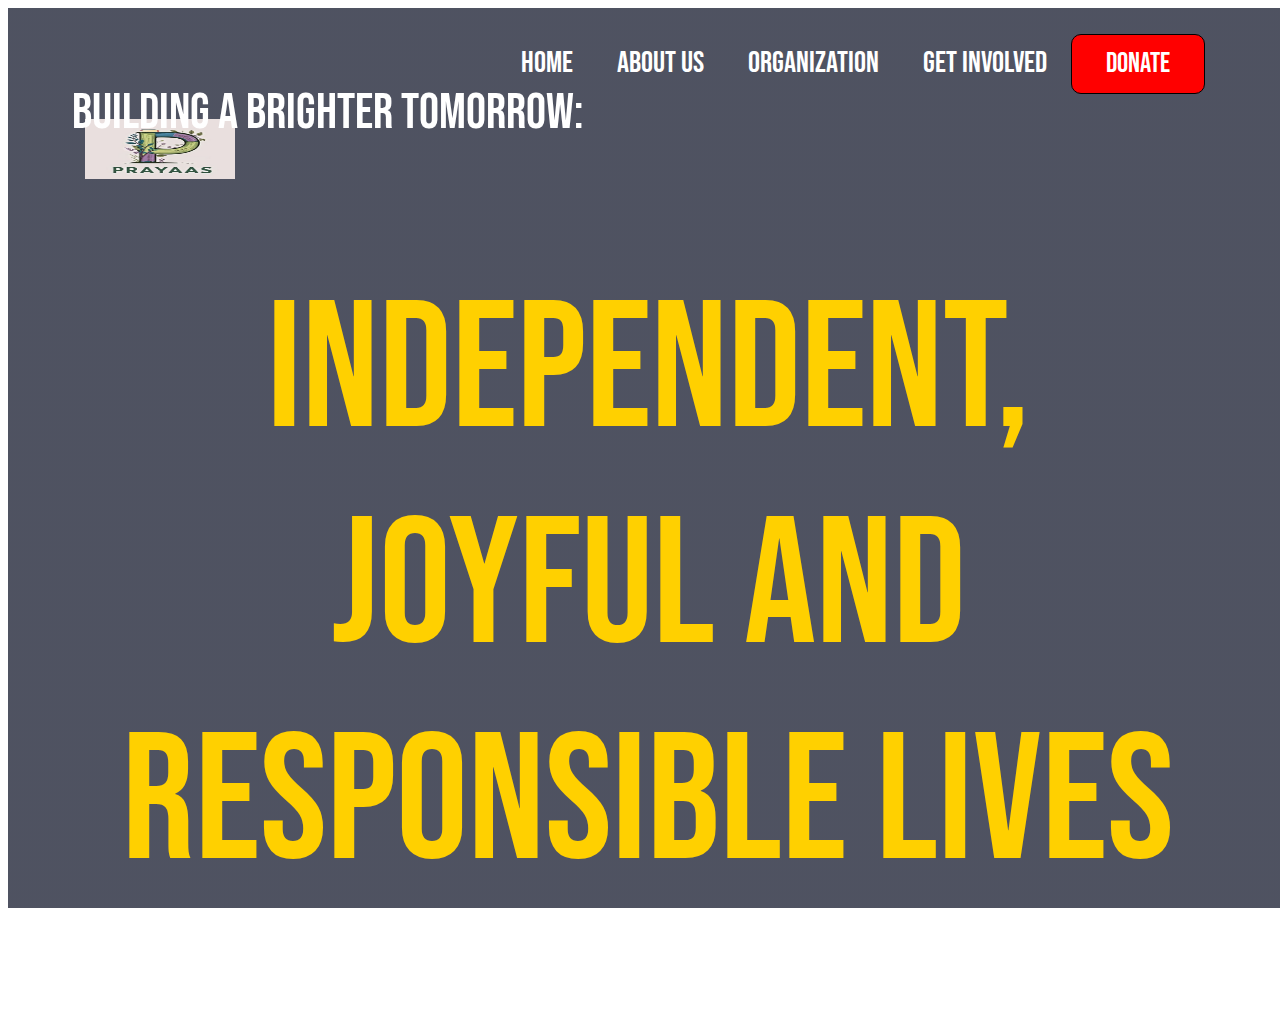
==== Files/about.html @ 0877ba8b "Initial Commit" ====
<!DOCTYPE html>
<html lang="en">
<head>
  <meta charset="UTF-8">
  <meta name="viewport" content="width=device-width, initial-scale=1.0">
  <meta name="description" content="Join Team Prayas this Diwali to spread light and joy! Volunteer with our student-led nonprofit to support underprivileged families. Sign up now for a meaningful experience and certificates of appreciation.">
  <meta name="keywords" content="Volunteer with Team Prayas, Diwali donation campaign, student-led nonprofit, support underprivileged families, social impact, volunteer certificates, empathy and resilience, community upliftment, meaningful Diwali 2024, volunteering opportunities">
  
  <meta property="og:title" content="Volunteer with Team Prayas: Spread Light, Share Hope This Diwali">
  <meta property="og:description" content="Join our student-led nonprofit this Diwali to bring joy to underprivileged families. Be part of a meaningful donation campaign and make a difference!">
  <meta property="og:image" content="https://angad-deep.github.io/prayas/Images/logo.jpeg">
  <meta property="og:url" content="https://angad-deep.github.io/prayas/Files/prayas-home.html">
  <meta property="og:type" content="website">
  <meta property="og:site_name" content="Team Prayas">
  
  <meta name="twitter:card" content="summary_large_image">
  <meta name="twitter:title" content="Volunteer with Team Prayas: Spread Light, Share Hope This Diwali">
  <meta name="twitter:description" content="Join us to support underprivileged families this Diwali. Volunteer now for a rewarding experience with our student-led nonprofit.">
  <meta name="twitter:image" content="https://angad-deep.github.io/prayas/Images/logo.jpeg">

  <title>Team Prayas | Spreading Light & Hope Through Volunteerism</title>
  <link rel="stylesheet" href="base.css">
  <link rel="stylesheet" href="about.css">

  <script type="application/ld+json">
    {
      "@context": "https://schema.org",
      "@type": "Organization",
      "name": "Team Prayas",
      "url": "https://angad-deep.github.io/prayas/Files/home.html",
      "logo": "https://angad-deep.github.io/prayas/Images/logo.jpeg",
      "description": "Join Team Prayas, a student-led nonprofit, for a meaningful Diwali donation campaign. Volunteer to spread joy and support underprivileged families while receiving certificates and letters of appreciation",
      "sameAs": [
        "https://www.instagram.com/_team_prayaas_",
      ],
      "contactPoint": [
        {
          "@type": "ContactPoint",
          "email": "office.projectprabhav@gmail.com",
          "contactType": "Customer Service",
          "description": "Primary contact for customer service inquiries."
        }
      ]
    }
  </script> 
</head>
<body>
    <div class="header"> 
        <nav>
            <a href="index.html"><img src="../Images/logo.jpeg" title="Project Prabhav" class="comp-logo" alt="Project Prabhav logo - Empowering underprivileged girls and children through STEM and communication initiatives"></a>
            <div class="nav-links" id="navLinks">
                <i class="fa fa-times" onclick="hideMenu()"></i>
                <ul>
                    <li class="yel"><a href="prayas-home.html" >Home</a></li>
                    <li class="yel"><a href="about.html" target="">About Us</a></li>
                    <li class="yel"><a href="Organisation.html"  target="">Organization</a></li>
                    <li class="yel"><a href="join.html"  target="">Get Involved</a></li>
                    <a href="Donate.html"><button class="hero-btn1">Donate</button></a>
                </ul>
                <video autoplay loop muted plays-inline class="bgvideo"><source src="../Images/child.mp4" type="video/mp4"></video>
            </div>
            <i class="fa fa-bars" onclick="hideMenu()"></i>
        </nav>
        <div class="text-box">
            <h2>Building a Brighter Tomorrow:</h2>
            <h1>Independent, Joyful and Responsible Lives</h1>
        </div>
    </div>
</body>
</html>
---- Files/base.css ----
/* Fonts*/
@import url('https://fonts.googleapis.com/css2?family=Merriweather');
@import url('https://fonts.googleapis.com/css2?family=Poppins');
@import url('https://fonts.googleapis.com/css2?family=Bebas+Neue&display=swap');

/*---- Header ----*/
html,body{
    width:100%;
    min-height:fit-content;
    overflow-x:clip;
}

.header{
    height: 100vh;
    width: 100%;
    height: 100vh;
    background-image: linear-gradient(rgba(4,9,30,0.7),rgba(4,9,30,0.7)),url("../Images/organization.jpeg");
    background-position: center;
    background-size: cover;
    position: relative;
}
.header img{
    width: 150px;
    height: 60px;
    margin-bottom: 50px;
}
.header ul{
  margin-top:0 !important;
  margin-right:0.5vw !important;
}
nav{
    display: flex;
    padding: 2% 6%;
    justify-content: space-between;
    align-items: center;
}
nav img{
    width: 50%;
}
.nav-links{
    flex: 1;
    text-align: right;
}
.nav-links ul li{
    list-style: none;
    display: inline-block;
    padding: 8px 20px;
    position: relative;
}
.nav-links ul li a{
    color: white;
    font-family: "Bebas Neue", sans-serif;
    text-decoration: none;
    font-size: 30px;
}
.nav-links ul li ::after{
    content: '';
    width: 0%;
    height: 2px;
    background: red;
    display: block;
    margin: auto;
    transition: 0.5s;
}
.nav-links ul li :hover::after{
    width: 100%;
}
.yel a:hover{
    color: rgb(255, 196, 0);
}
.text-box{
    width: 90%;
    color: white;
    position: absolute;
    top: 60%;
    left: 50%;
    transform: translate(-50%,-50%);
    text-align: center;
}
.text-box h1{
    font-size: 180px;
    font-family: "Bebas Neue", sans-serif;
    font-weight: 300;
    text-align: center;
    color: rgb(255, 208, 0);
}
.text-box span{
    color:rgb(255, 0, 0);
}
.text-box h2{
    font-size: 50px;
    font-family: "Bebas Neue", sans-serif;
    font-weight: 300;
    text-align: left;
    margin-top: 20px;
}
.text-box p{
    margin: 10px 0 40px;
    font-size: 20px;
    color: white;
}
.hero-btn{  
    display: inline-block;
    text-decoration: none;
    color: #fffffff0;
    border: 1px solid #ff0f0f;
    padding: 12px 34px;
    font-size: 13px;
    background: transparent;
    position: relative;
    cursor: pointer;
}
.hero-btn:hover{
    border: 1px solid red;
    background: red;
    transition: 1s;
}

.hero-btn1{
    display: inline-block;
    text-decoration: none;
    color: #fff;
    border: 1px solid #000000;
    padding: 12px 34px;
    font-family: "Bebas Neue", sans-serif;
    font-weight: 400;
    font-size: 28px;
    background:#ff0000;
    position: relative;
    cursor: pointer;
    border-radius: 10px;
    margin-bottom: 55px;
    height: 60px;
}
.hero-btn1:hover{
    border: 1px solid red;
    background: red;
    transition: 1s;
}
nav .fa{
    display: none;
}
#back-to-top {
    display: none;
    border-radius: 20px;
    height:7vh;
    width:3vw;
    position: fixed;
    bottom: 20px;
    right: 20px;
    z-index: 99;
    font-size: 16px;
    padding: 10px 20px;
    border: none;
    background-color:rgb(0, 177, 193);
    cursor: pointer;
}
#back-to-top:hover {
    background-image:url("../Images/footer-button.png");
}
#back-to-top img{
    display:flex;
    align-items: center;
    margin-top:0;
    margin-left:-8.5px;
    height: 2vh;
    width:auto;
}
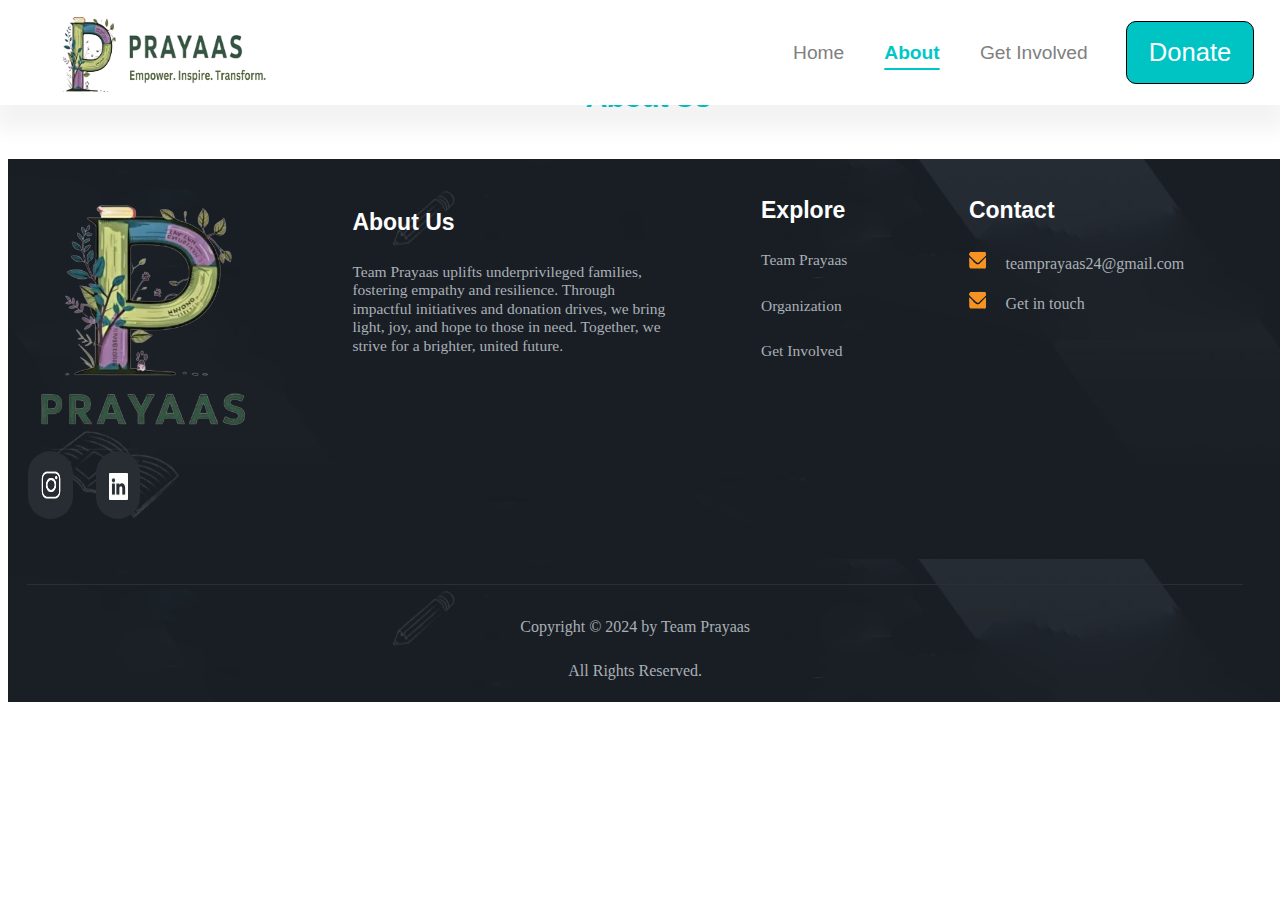
==== commit ee3d83ca: "Latest Updates" ====
--- a/Files/about.html
+++ b/Files/about.html
@@ -19,8 +19,13 @@
   <meta name="twitter:image" content="https://angad-deep.github.io/prayas/Images/logo.jpeg">
 
   <title>Team Prayas | Spreading Light & Hope Through Volunteerism</title>
+  <link rel="icon" type="image/x-icon" href="../Images/icon.png">
+  <link rel="stylesheet" href="about.css">
   <link rel="stylesheet" href="base.css">
-  <link rel="stylesheet" href="about.css">
+  <link rel="stylesheet" href="menu.css">
+  <link rel="stylesheet" href="footer.css"> 
+
+  <script src="base.js"></script>
 
   <script type="application/ld+json">
     {
@@ -45,26 +50,18 @@
   </script> 
 </head>
 <body>
-    <div class="header"> 
-        <nav>
-            <a href="index.html"><img src="../Images/logo.jpeg" title="Project Prabhav" class="comp-logo" alt="Project Prabhav logo - Empowering underprivileged girls and children through STEM and communication initiatives"></a>
-            <div class="nav-links" id="navLinks">
-                <i class="fa fa-times" onclick="hideMenu()"></i>
-                <ul>
-                    <li class="yel"><a href="prayas-home.html" >Home</a></li>
-                    <li class="yel"><a href="about.html" target="">About Us</a></li>
-                    <li class="yel"><a href="Organisation.html"  target="">Organization</a></li>
-                    <li class="yel"><a href="join.html"  target="">Get Involved</a></li>
-                    <a href="Donate.html"><button class="hero-btn1">Donate</button></a>
-                </ul>
-                <video autoplay loop muted plays-inline class="bgvideo"><source src="../Images/child.mp4" type="video/mp4"></video>
-            </div>
-            <i class="fa fa-bars" onclick="hideMenu()"></i>
-        </nav>
-        <div class="text-box">
-            <h2>Building a Brighter Tomorrow:</h2>
-            <h1>Independent, Joyful and Responsible Lives</h1>
-        </div>
+    <div class="header" id="header">
+      <a href="prayas-home.html"><img title="Team Prayas" id="header-img" src="../Images/header-logo.png" alt="Team Prayas" loading="lazy" style="color: transparent;"></a>
+      <a class="home" href="prayas-home.html">Home</a>
+      <a class="about-pg" href="about.html">About</a>
+      <a class="join-pg" href="join.html">Get Involved</a>
+      <a href="Donate.html"><button class="donate">Donate</button></a>
     </div>
+    <br><br><br>
+    <h1>About Us</h1>
+<footer id="footer"></footer>
+<button id="back-to-top"><img src="../Images/up.png" alt="up"></button>
+<div id="mob-menu"></div> 
+
 </body>
 </html>--- a/Files/about.css
+++ b/Files/about.css
@@ -0,0 +1,34 @@
+a.about-pg{
+    font-weight: 600;
+    text-decoration: underline;
+    color: rgb(0, 199, 199);
+    text-underline-offset: 8.5px;
+    text-decoration-thickness: 2.2px;
+}
+a.home, .new-header a.home, a.join-pg {
+    font-weight: 500;
+}
+.initial-header a.join-pg::before, .initial-header a.home::before,
+.header:not(.new-header) a.join-pg::before, .header:not(.new-header) a.home::before {
+    content: '';
+    position: absolute;
+    bottom: -6px; 
+    left: 50%;
+    width: 0;
+    height: 2px; 
+    background-color: rgb(0, 196, 196);
+    transition: width 0.3s ease, left 0.3s ease;
+}
+.initial-header a.join-pg:hover::before, .initial-header a.home:hover::before, 
+.header:not(.new-header) a.join-pg:hover::before, .header:not(.new-header) a.home:hover::before {
+    width: 100%;
+    left: 0;
+}
+.initial-header a.join-pg:hover, .initial-header a.home:hover,
+.header:not(.new-header) a.join-pg:hover, .header:not(.new-header) a.home:hover {
+    color: rgb(0, 199, 199);
+}
+a.join-pg:link, a.join-pg:visited, a.home:link, a.home:visited{
+    color: grey;
+    text-decoration: none;
+}--- a/Files/base.css
+++ b/Files/base.css
@@ -1,7 +1,55 @@
+/* Loading Animation */
+.loading-overlay {
+    position: fixed;
+    top: 0;
+    left: 0;
+    width: 100%;
+    height: 100%;
+    background-color: #ffffff;
+    display: flex;
+    justify-content: center;
+    align-items: center;
+    z-index: 9999;
+    flex-direction: column;
+    opacity: 1;
+    transition: opacity 1s ease-out;
+}
+.loading-content {
+    text-align: center;
+}
+.loading-content img {
+    width: 100px;
+    height: auto;
+}
+.loading-text {
+    font-size: 24px;
+    font-weight: bold;
+    margin-top: 10px;
+}
+.dots {
+    display: inline-block;
+    position: relative;
+}
+.dots::after {
+    content: '';
+    position: absolute;
+    left: 0;
+    top: 0;
+    animation: dots 1.5s steps(5, end) infinite;
+    font-size: 24px; /* Same as loading-text font size */
+}
+@keyframes dots {
+    0% { content: '.'; }
+    33% { content: '..'; }
+    66% { content: '...'; }
+    100% { content: '...'; }
+}
 /* Fonts*/
 @import url('https://fonts.googleapis.com/css2?family=Merriweather');
 @import url('https://fonts.googleapis.com/css2?family=Poppins');
 @import url('https://fonts.googleapis.com/css2?family=Bebas+Neue&display=swap');
+@import url('https://fonts.googleapis.com/css2?family=DM+Sans:wght@400;500;700&display=swap');
+@import url('https://fonts.googleapis.com/css2?family=Space+Grotesk:wght@300;400;500;600;700&display=swap');
 
 /*---- Header ----*/
 html,body{
@@ -9,137 +57,125 @@
     min-height:fit-content;
     overflow-x:clip;
 }
-
-.header{
-    height: 100vh;
-    width: 100%;
-    height: 100vh;
-    background-image: linear-gradient(rgba(4,9,30,0.7),rgba(4,9,30,0.7)),url("../Images/organization.jpeg");
-    background-position: center;
-    background-size: cover;
-    position: relative;
+.header, .initial-header{
+    font-family: 'Space Grotesk', sans-serif;
+    height: 11.7vh;
+    width: 100vw;
+    background-color: white;
+    display: inline-flex;
+    box-shadow: 0 20px 20px 5px rgba(0, 0, 0, 0.05);
+    margin: 0;
+    padding: 0;
+    align-items: center;
+    position: absolute;
+    top: 0;
+    left: 0;
+    z-index: 1000;
+}
+.initial-header { 
+    top: -100px !important;
+}
+.new-header {
+    font-family: 'Space Grotesk', sans-serif;
+    height: 11.7vh;
+    width: 100vw;
+    background-color: white;
+    display: inline-flex;
+    box-shadow: 0 5px 20px 0 rgba(0, 0, 0, 0.04);
+    align-items: center;
+    position: fixed;
+    top: 0;
+    left: 0;
+    z-index: 1000;
+    transition: top 1s ease-in-out;
+}
+h1, h2, .header{
+    font-family: 'DM Sans', sans-serif;
+}
+h3{
+    font-family: 'DM Sans', sans-serif;
 }
 .header img{
-    width: 150px;
-    height: 60px;
-    margin-bottom: 50px;
-}
-.header ul{
-  margin-top:0 !important;
-  margin-right:0.5vw !important;
-}
-nav{
-    display: flex;
-    padding: 2% 6%;
-    justify-content: space-between;
-    align-items: center;
-}
-nav img{
-    width: 50%;
-}
-.nav-links{
-    flex: 1;
-    text-align: right;
-}
-.nav-links ul li{
-    list-style: none;
-    display: inline-block;
-    padding: 8px 20px;
-    position: relative;
-}
-.nav-links ul li a{
-    color: white;
-    font-family: "Bebas Neue", sans-serif;
+    height: 8.58vh;
+    width: 16.25vw;
+    margin-left: 6.7vh;
+    margin-top: 0.85vh;
+}
+.new-header img{
+    height: 8.4vh;
+    width: 16.25vw;
+    margin-left: 3.9vh;
+    margin-top: 0.85vh;
+}
+a.home{
+    font-size: 1.5vw;
+    display: inline-flex;
+    margin-left: 41vw;
+    padding: auto 0;
+    position:relative;
+}
+a.about-pg, .new-header a.about-pg{
+    font-size: 1.5vw;
+    display: inline-flex;
+    margin-left: 40px;
+    position:relative;
+}
+a.join-pg{
+    font-size: 1.5vw;
+    display: inline-flex;
+    margin-left: 40.2px;
+    position:relative;
+}
+.new-header a.home{
+    font-weight: 500;
+    font-size: 18px;
+    display: inline-flex;
+    margin-left: 51.5vw;
+    padding: auto 0;
+}
+.new-header  a.join-pg{
+    font-weight: 600;
+    font-size: 18px;
+    display: inline-flex;
+    margin-left: 40.2px;
     text-decoration: none;
-    font-size: 30px;
-}
-.nav-links ul li ::after{
-    content: '';
-    width: 0%;
-    height: 2px;
-    background: red;
-    display: block;
-    margin: auto;
-    transition: 0.5s;
-}
-.nav-links ul li :hover::after{
-    width: 100%;
-}
-.yel a:hover{
-    color: rgb(255, 196, 0);
-}
-.text-box{
-    width: 90%;
-    color: white;
-    position: absolute;
-    top: 60%;
-    left: 50%;
-    transform: translate(-50%,-50%);
-    text-align: center;
-}
-.text-box h1{
-    font-size: 180px;
-    font-family: "Bebas Neue", sans-serif;
-    font-weight: 300;
-    text-align: center;
-    color: rgb(255, 208, 0);
-}
-.text-box span{
-    color:rgb(255, 0, 0);
-}
-.text-box h2{
-    font-size: 50px;
-    font-family: "Bebas Neue", sans-serif;
-    font-weight: 300;
-    text-align: left;
-    margin-top: 20px;
-}
-.text-box p{
-    margin: 10px 0 40px;
-    font-size: 20px;
-    color: white;
-}
-.hero-btn{  
-    display: inline-block;
+    color: rgb(0, 199, 199);
+}
+.new-header a.join-pg:hover, .new-header a.home:hover, .new-header a.about-pg:hover{
+    color: rgb(0, 199, 199);
     text-decoration: none;
-    color: #fffffff0;
-    border: 1px solid #ff0f0f;
-    padding: 12px 34px;
-    font-size: 13px;
-    background: transparent;
-    position: relative;
-    cursor: pointer;
-}
-.hero-btn:hover{
-    border: 1px solid red;
-    background: red;
-    transition: 1s;
-}
-
-.hero-btn1{
+}
+.donate{
     display: inline-block;
     text-decoration: none;
     color: #fff;
     border: 1px solid #000000;
-    padding: 12px 34px;
     font-family: "Bebas Neue", sans-serif;
     font-weight: 400;
-    font-size: 28px;
-    background:#ff0000;
+    font-size: 2vw;
+    background:rgb(0, 196, 196);
     position: relative;
     cursor: pointer;
     border-radius: 10px;
-    margin-bottom: 55px;
-    height: 60px;
-}
-.hero-btn1:hover{
+    height: 7vh;
+    width:10vw;
+    margin:0 0 0 3vw;
+}
+.donate:hover{
     border: 1px solid red;
-    background: red;
+    background: rgb(0, 200, 210);
     transition: 1s;
 }
-nav .fa{
-    display: none;
-}
+h1{
+    text-align: center;
+    font-size: 30px;
+    margin: 18px auto;
+    color: rgb(0, 198, 198);
+    font-weight:900;
+    word-spacing: -1px;
+    letter-spacing:-1px;
+}
+
 #back-to-top {
     display: none;
     border-radius: 20px;
--- a/Files/menu.css
+++ b/Files/menu.css
@@ -0,0 +1,357 @@
+/*<------Mobile Menu------> */
+.menu-icon {
+    display: none; 
+    cursor: pointer;
+    color:white;
+    position: absolute !important;
+    top: 3vh;
+    right: 7vw;
+    z-index:1;
+}
+.menu-icon div {
+    display: none; 
+    width: 9vw !important;
+    height: 3.5px !important;
+    background-color: white;
+    margin: 7px;
+    transition: 0.4s;
+}
+.menu-icon.active{
+    background-color:rgb(27, 31, 35);
+    z-index:1700;
+    width:7vw;
+    height:2.5vh;
+}
+.menu-icon.active div {
+    background-color: white;
+    height:3px;
+    margin-right:-15px;
+    margin-top:0;
+}
+.menu-icon.active .bar1 {
+    transform: rotate(-45deg) translate(-10px, 5px);
+}
+.menu-icon.active .bar2 {
+    opacity: 0;
+}
+.menu-icon.active .bar3 {
+    transform: rotate(45deg) translate(-10px, -5px);
+}
+.menu-div-image{
+    height:10vh; 
+    width:25vw;
+}
+.menu {
+    display: none;
+    flex-direction: column;
+    align-items: flex-start;
+    position: fixed;
+    text-align:center;
+    top: 50px;
+    right: 10px;
+    background-color: rgb(75, 86, 97);
+    width: 30vw;
+    height:100vh;
+    padding: 10px;
+    z-index: 1;
+}
+.menu a {
+    padding: 10px;
+    text-decoration: none;
+    color: whitesmoke;
+    text-align: left;
+    width: 100%;
+    font-size: 22px;
+}
+.menu a:hover {
+    color:rgb(0,196,196);
+    text-decoration-color: rgb(0,196,196);
+    text-decoration: none;
+}
+.menu a.current-page{
+    color:rgb(0,196,196);
+}
+.menu hr{
+    opacity:0.1;
+    color:slategrey;
+    background-color:slategrey;
+    fill:slategrey;
+    height:0.02px;
+    margin: 2vh 0 2vh 0 !important;
+}
+.menu-social-media{
+    width:75vw;
+    height:10vh;
+    margin-top:51.4vh;
+    overflow:hidden;
+    display:inline-flex;
+    align-items:center;
+    justify-content:left;
+    border-top:2px solid rgb(82, 91, 100);
+}
+.menu-ig img{
+    height:6vh;
+    width:14vw;
+    margin-left:6vw;
+}
+.menu-ln img{
+    height:4.5vh;
+    width:10vw;
+    margin-left:12vw;
+}
+menu-ln{
+    height:8vh;
+    width:15vw;
+    margin-left:10px;
+    display:inline-flex;
+    margin-right:0;
+}
+.menu-ig{
+    height:8vh;
+    width:35vw;
+    margin-left:2vw;
+    display:inline-flex;
+    align-items: center;
+    margin-right:0;
+}
+.menu-ig{
+    border-right:2px solid rgb(82, 91, 100);
+}
+.overlay {
+    display: none;
+    position: fixed;
+    top: 0;
+    left: 0;
+    width: 100%;
+    height: 100%;
+    background: rgba(0, 0, 0, 0.6);
+    z-index: 1100;
+}
+
+.overlay.active {
+    display: block;
+}
+.no-scroll {
+    overflow: hidden;
+}
+.menu.show {
+    display: block;
+}
+@media (max-width: 749px) and (min-width: 320px) {
+    .header ul {
+        display: none; 
+    }
+    .header .menu-icon {
+        display: block;
+        z-index:1700;
+    }
+    .header .menu-icon div {
+        display: block;
+        width: 5vw;
+        height: 2px;
+        z-index:1700;
+        transition: 0.4s;
+    }
+    .menu-icon {
+        display: block;
+        margin-top:3.5vh;
+        transition: opacity 1s ease-in-out;
+        position: absolute;
+    }
+    .menu .hero-btn1{
+        margin-top:7vh !important;
+    }
+    .header #menuIcon {
+        position: fixed;
+        margin-right:20px;
+    }
+    .menu-icon div {
+        display: flex;
+        width: 5vw;
+        height: 2px;
+        margin-top:6px;
+        transition: 0.4s;
+        margin-right:-12px;
+    }
+    .menu-div-image{
+        height:5vh; 
+        width:60vw;
+        margin:0 20vw -5vh 0;
+    }
+    .menu{
+        background-color:rgb(27, 31, 35);
+        width:75vw;
+        height:100vh;
+        margin-top:-10vh;
+        margin-right:-10px;
+        z-index:1200;
+        height:100vh;
+    }
+    .menu a:hover {
+        color:rgb(0,196,196);
+        text-decoration-color: rgb(0,196,196);
+        text-decoration: none;
+    }
+    .menu-social-media{
+        display:flex;
+        margin-top:22vh !important;
+    }
+}
+@media (min-width: 750px) and (max-width: 1050px)  and (min-height:1000px) {
+    .header ul {
+        display: none; 
+    }
+    .header .menu-icon {
+        display: block;
+        z-index:1700;
+    }
+    .header .menu-icon div {
+        display: block;
+        width: 5vw;
+        height: 2px;
+        z-index:1700;
+        transition: 0.4s;
+    }
+    .menu-icon {
+        display: block;
+        margin-top:5vh;
+        transition: opacity 1s ease-in-out;
+        position: absolute;
+    }
+    .menu .hero-btn1{
+        margin-top:7vh !important;
+    }
+    .header #menuIcon {
+        position: fixed;
+        margin-right:20px;
+    }
+    .menu-icon div {
+        display: flex;
+        width: 6vw !important;
+        height: 2px;
+        margin-top:10px;
+        transition: 0.4s;
+        margin-right:-12px;
+    }
+    .menu-div-image{
+        height:5vh; 
+        width:60vw;
+        margin:0 20vw -5vh 0;
+    }
+    .menu{
+        background-color:rgb(27, 31, 35);
+        width:65vw;
+        height:100vh;
+        margin-top:-10vh;
+        margin-right:-10px;
+        z-index:1200;
+        height:100vh;
+    }
+    .menu a{
+        font-size:3vw;
+    }
+    .menu a:hover {
+        color:rgb(0,196,196);
+        text-decoration-color: rgb(0,196,196);
+        text-decoration: none;
+    }
+    .menu-social-media{
+        display:flex;
+        margin-top:26vh !important;
+    }
+    @media (max-width:800px) {
+        .menu-social-media{
+            margin-top:23vh !important;
+        }
+    }
+    .menu-ig{
+        width:30vw;
+    }
+    .menu-ig img{
+        width:10vw;
+        height:auto;
+        margin-left:8vw;
+    }
+    .menu-ln img{
+        width:6.5vw;
+        height:auto;
+        margin-left:13vw;
+    }
+    .hero-btn1{
+        width:30vw;
+        height:7vh !important;
+        top:4vh;
+        font-size:40px !important;
+        margin-bottom:6vh !important;
+    }
+    .menu-icon.active .bar1 {
+        transform: rotate(-45deg) translate(-10px, 30px);
+    }
+    .menu-icon.active .bar2 {
+        opacity: 0;
+    }
+    .menu-icon.active .bar3 {
+        transform: rotate(45deg) translate(15px, -5px);
+    }
+}
+@media (max-width:1050px) and (max-height:800px) {
+    .header{
+      height:85vh;
+    }
+    .header ul li a{
+      font-size:25px;
+    }
+    .header ul{
+      margin-left:-7vw !important;
+      margin-right:-3vw !important;
+    }
+    .comp-logo{
+      margin-left:-2vw;
+    }
+    .hero-btn1{
+      width:12vw;
+      height:0;
+      padding-top:1vh;
+      padding-bottom:6vh;
+      font-size:25px;
+    }
+}
+@media (max-width:400px) {
+    .hero-btn1{
+        width:40vw;
+        margin-bottom:5vh !important;
+    }
+    .menu a{
+        font-size:5vw;
+    }
+    .menu-social-media{
+        margin-top:20vh !important;
+    }
+    .menu-ig img{
+        height:6.5vh !important;
+    }
+    @media (min-width:385px) {
+        .menu-social-media{
+            margin-top:22vh !important;
+        }
+    }
+    @media (max-width:384px) {
+        .menu-icon {
+            margin-top:1.5vh !important;
+            transform:scale(0.9);
+        }
+    }
+    @media (min-width:370px) and (max-width:384px) {
+        .menu-social-media{
+            margin-top:15vh !important;
+        }
+    }
+    @media (max-width:350px) {
+        .menu-social-media{
+            margin-top:23vh !important;
+        }
+        .menu a{
+            font-size:6vw;
+        }
+    }
+}--- a/Files/footer.css
+++ b/Files/footer.css
@@ -0,0 +1,558 @@
+footer{
+    height:57vh;
+    width: 100vw !important;
+    background-image:url("../Images/footer.png");
+    display:flex;
+    margin:5vh 0 -6px 0;
+    flex-direction:column;
+    position:relative;
+    padding-bottom: 30px;;
+}
+.footer{
+    height:50vh;
+    width:100vw;
+    display:inline-flex;
+    position:relative;
+}
+.project-prabhav img{
+    height:25vh;
+    width:auto;
+    margin:5vh 4vw 0 4vw;
+}
+.project-prabhav p{
+    font-size:20px;
+    font-weight:700;
+    color:white;
+    margin-left:20px;
+    margin-top:-10px;
+}
+.prabhav-social-media{
+    display:inline-flex;
+    margin:2vh 20px;        
+}
+.instagram img{
+    height:4vh !important;
+    width:2vw !important;
+    margin-left:10px !important;
+    margin-top:5px !important;
+}
+.linkedin img{
+    height:3vh !important;
+    width:1.5vw !important;
+    margin-left:13px !important;
+    margin-top:7px !important;
+    border-radius:1px !important;
+}
+.instagram, .linkedin{
+    border-radius:50px;
+    border:none;
+    height:7.5vh !important;
+    width:3.5vw !important;
+    background-color: rgb(39, 45, 51);
+    display:flex;
+    align-items: center;
+    margin-right:10px !important;
+    transition: box-shadow 0.3s ease-in-out;
+}
+.linkedin{
+    margin-left:1vw !important;
+}
+.instagram:hover, .linkedin:hover{
+    box-shadow: 0 0 15px 4px cyan;
+}
+.hr{
+    width:95vw;
+    padding-top:10px;
+    color:rgb(169, 176, 183);
+    border-top:0.1px solid rgb(44, 46, 48);
+    display:flex;
+    flex-direction: column;
+    align-items: center;
+    margin:-25px 1.5vw;
+}
+.hr p:nth-child(1){
+    margin-top:2.5vh;
+}
+.down-p{
+    margin-top:10px;
+}
+.left{
+    width:30vw;
+    height:50vh;
+    position:relative;
+}
+.left p{
+    margin-left:25px;
+}
+.about-us{
+    width:35vw;
+    height:50vh;
+    margin-left:4vw;
+    margin-top:3.5vh;
+}
+.middle{
+    width:20vw;
+    height:50vh;
+    margin-left:7vw;
+}
+.middle h2, .right h2, .about-us h2{
+    font-size:23px;
+    margin:2vh 0 3vh 0;
+    color:white;
+}
+.middle a, .about-us p{
+    color:rgb(169, 176, 183);
+    font-size:15.5px;
+    text-decoration: none;
+    font-weight: lighter;
+    position:relative;
+    margin-top:3vh !important;
+    line-height: 1.2;
+}
+.footer-mid-spacing{
+    margin-top:3vh;
+}
+.middle a::before {
+    content: '';
+    position: absolute;
+    bottom: -3px; 
+    left: 0%;
+    width: 0;
+    height: 1.5px; 
+    background-color: rgb(214, 133, 28);
+    transition: width 0.3s ease;
+}
+
+.middle a:hover::before {
+    width: 100%;
+    left:0;
+}
+.middle a:hover {
+    color: white;
+}
+.right{
+    width:35vw;
+    height:50vh;
+    font-size:16px;
+    margin-left:2vw;
+}
+.right img a{
+    width:32vw;
+    margin-left:35px;
+    margin-top:-40px;
+    display:flex;
+    flex-direction:column;
+}
+.right a:hover{
+    color:white;
+}
+.right a{
+    color:rgb(169, 176, 183);
+    text-decoration: none;
+}
+.mail-gh{
+    height:2vh;
+    width:1.3vw;
+    margin-right:20px;
+}
+.p-img{
+    height:3vh;
+    width:1.2vw;
+    margin-left:2px;
+    margin-right:15px;
+}
+.line-p2 {
+    margin-left:3vw;
+    margin-top:-10px;
+}
+.middle, .right{
+    margin-top:20px;
+}
+.right p{
+    color:rgb(169, 176, 183);
+}
+@media (max-width: 749px) and (min-width: 320px) {
+    @media (min-width:400px){
+        footer{
+            height:115vh !important;
+            width:100vw !important;
+            margin-left:0;
+        }
+        .instagram, .linkedin{
+            height:5.5vh !important;
+            width:12vw !important;
+            margin-right:10px;
+            margin-left:-2vw;
+            align-items:center;
+        }
+        .instagram img{
+            width:8vw  !important;
+            height:3.5vh  !important;
+            margin-left:2.2vw  !important;
+        }
+        .linkedin img{
+            height:2.5vh  !important;
+            width:5.5vw  !important;
+            border-radius:2px;
+            margin-left:3.3vw  !important;
+        }
+    }
+    .footer{
+        height:85vh;
+        width:100vw;
+        display:flex;
+        flex-direction: column;
+        align-items: flex-start;
+        background-color:rgb(27, 31, 35);
+    }
+    .hr{
+        border-top-color: rgb(61, 60, 60);
+        border-top-width: 1px;
+        background-color:rgb(27, 31, 35);
+        width:100vw;
+        position:relative;
+        margin:21vh 0 0 0;
+    }
+    .about-us p, .middle a, .right a{
+        font-size:4.7vw !important;
+    }
+    .middle{
+        margin-top:7vh;
+    }
+    .left, .middle, .right{
+        width:95vw;
+        height:35vh;
+    }
+    .para-1{
+        width:90vw;
+        margin-left:2vw;
+        margin-right:2vw;
+    }
+    .project-prabhav img{
+        width:50vw;
+        height:10vh;
+        margin-left:4vw;
+    }
+    .prabhav-social-media{
+        width:70vw;
+        height:10vh;
+    }
+    .left, .middle, .about-us{
+        width:90vw;
+        height:20vh;
+    }
+    .right{
+        width:90vw;
+        height:20vh;
+        margin-left:5vw;
+        margin-top:5vh;
+    }
+    .middle, .left p{
+        margin-left: 4vw;
+    }
+    .about-us{
+        margin-top:8vh;
+    }
+    .mail-gh{
+        height:1.5vh;
+        width:5vw;
+        margin-right:20px
+    }
+}
+@media (max-width: 1050px) and (min-width: 750px)  and (min-height:1000px) {
+    footer{
+        height:60vh;
+        width:100vw !important;
+    }
+    .footer{
+        display:flex;
+        flex-wrap:wrap;
+    }
+    .hr{
+        border-top-color: rgb(61, 60, 60);
+        border-top-width: 1px;
+        background-color:rgb(27, 31, 35);
+        width:100vw;
+        position:relative;
+        margin:2vh 0 0 0;
+    }
+    .left, .middle, .right{
+        width:95vw;
+        height:35vh;
+    }
+    .para-1{
+        width:90vw;
+        margin-left:2vw;
+        margin-right:2vw;
+    }
+    .project-prabhav img{
+        width:30vw;
+        height:8vh;
+        margin-left:3vw;
+    }
+    .project-prabhav p{
+        font-size:30px;
+        margin-left:3vw !important;
+    }
+    .prabhav-social-media{
+        width:90vw;
+        height:10vh;
+        margin-top:3vh;
+    }
+    .instagram, .linkedin{
+        height:7vh !important;
+        width:9vw !important;
+        margin-right:20px;
+        align-items:center;
+    }
+    .instagram img{
+        width:6vw !important;
+        height:4.2vh !important;
+        margin:0.5vh 0 0 1.5vw !important;
+    }
+    .linkedin img{
+        height: 2.7vh !important;
+        width:4vw !important;;
+        border-radius:2px;
+        margin-left:2.7vw !important;
+    }
+    .middle, .about-us, .right{
+        height:20vh;
+    }
+    .left{
+        width:35vw;
+        height:30vh;
+    }
+    .right{
+        width:70vw;
+        margin:2vh 0 0 4vw;
+        font-size:25px;
+    }
+    .footer h2{
+        font-size:30px;
+    }
+    .middle, .left p{
+        margin-left: 3vw;
+    }
+    .about-us{
+        margin: 2vh 4vw 0 4vw;
+        width:35vw !important;
+    }
+    .about-us p{
+        width:35vw;
+        font-size:2.1vw;
+    }
+    .middle{
+        width:15vw !important;
+    }
+    .middle a{
+        font-size:2vw;
+    }
+    .about-us, .middle{
+        margin-top:1vh;
+    }
+    .footer-mid-spacing{
+        margin-top:2vh !important;
+    }
+    .mail-gh{
+        height:2vh;
+        width:4vw;
+        margin-right:20px
+    }
+}
+@media (min-width:1020px) and (max-height:800px) and (max-width:1199px) {
+    .right a{
+        font-size:14px !important;
+    }
+    .about-us p{
+        font-size:0.9em;
+    }
+    .project-prabhav img{
+        width:17vw;
+        margin-left:2vw !important;
+    }
+    .instagram, .linkedin{
+        width:4.5vw !important;
+    }
+    .instagram img{
+        width:3vw !important;
+        height:1.9em !important;
+        margin-left:0.52em !important;
+    }
+    .linkedin img{
+        width:2vw !important;
+        margin-left:0.83em !important;
+        margin-top:5px !important;
+    }
+}
+@media (max-width:1400px) and (min-width:1200px) {
+    body{
+        width:100%;
+    }
+    footer{
+        width:101% !important;
+        margin-left:0;
+        border-right:8px solid black;
+    }
+    .instagram img{
+        width:2.5vw;
+        height:4.2vh;
+        margin-left:0.8vw;
+    }
+    .linkedin img{
+        width:1.7vw;
+        margin-left:1.2vw;
+    }
+    .instagram, .linkedin{
+        width:4vw;
+    }
+    .project-prabhav img{
+        margin-left:2vw !important;
+    }
+}
+@media (max-width:400px) {
+    .left p {
+        font-size:6.5vw;
+    }
+    .right .mail-gh{
+        height:2vh;
+    }
+    .project-prabhav img{
+        margin-left:4vw;
+    }
+    .instagram{
+        margin-left:-2vw !important;
+    }
+    @media (min-width:385px){
+        footer{
+            height:120vh !important;
+        }
+        .hr{
+            margin-top:26vh;
+        }
+        .about-us p, .middle a, .right a{
+            font-size:4.7vw !important;
+        }
+        .about-us{
+            margin-top:13vh !important;
+        }
+        .middle{
+            margin-top:8vh !important;
+        }
+        .right{
+            margin-top:4vh !important;
+        }
+        .instagram, .linkedin{
+            width:14vw !important;
+            height:6.5vh !important;
+        }
+        .instagram img{
+            height:4.5vh !important;
+            width:10vw !important;
+            margin-left:2vw !important;
+        }
+        .linkedin img{
+            height:3.2vh !important;
+            width:6.5vw !important;
+            margin:1vh 0 0 4vw !important;
+        }
+    }
+    @media (min-width:360px) and (max-width:385px){
+        footer{
+            height:135vh !important;
+        }
+        .hr{
+            margin-top:40vh;
+        }
+        .about-us p, .middle a, .right a{
+            font-size:4.7vw !important;
+        }
+        .about-us{
+            margin-top:15vh !important;
+        }
+        .middle{
+            margin-top:12vh !important;
+        }
+        .right{
+            margin-top:8vh !important;
+        }
+        .instagram, .linkedin{
+            height:7vh !important;
+            width:13vw !important;
+            margin-left:-2vw;
+        }
+        .instagram img{
+            height:4vh !important;
+            width:8vw !important;
+            margin-left:2.5vw !important;
+        }
+        .linkedin img{
+            height:3vh !important;
+            width:5.5vw !important;
+            margin:1vh 0 0 4vw !important;
+        }
+    }
+    @media (max-width:359px){
+        footer{
+            height:115vh !important;
+        }
+        .hr{
+            margin-top:20vh;
+        }
+        .about-us p, .middle a, .right a{
+            font-size:4.7vw !important;
+        }
+        .about-us{
+            margin-top:10vh !important;
+        }
+        .middle{
+            margin-top:5vh !important;
+        }
+        .right{
+            margin-top:5vh !important;
+        }
+    }
+    @media (max-width:359px) and (min-width:346px){
+        .instagram, .linkedin{
+            height:6vh !important;
+            width:15vw !important;
+            margin-left:-2vw;
+        }
+        .instagram img{
+            height:4vh !important;
+            width:9.5vw !important;
+            margin-left:2.5vw !important;
+        }
+        .linkedin img{
+            height:3vh !important;
+            width:7vw !important;
+            margin-left:4.2vw !important;
+        }
+    }
+    @media (max-width:345px){
+        footer{
+            height:113vh !important;
+        }
+        .hr{
+            margin-top:19vh !important;
+        }
+        .right{
+            margin-top:3vh !important;
+        }
+        .instagram, .linkedin{
+            height:6vh !important;
+            width:15vw !important;
+            margin-left:-2vw;
+        }
+        .instagram img{
+            height:4vh !important;
+            width:11vw !important;
+            margin-left:2vw !important;
+        }
+        .linkedin img{
+            height:2.7vh !important;
+            width:7.5vw !important;
+            margin-left:4vw !important;
+        }
+    }
+}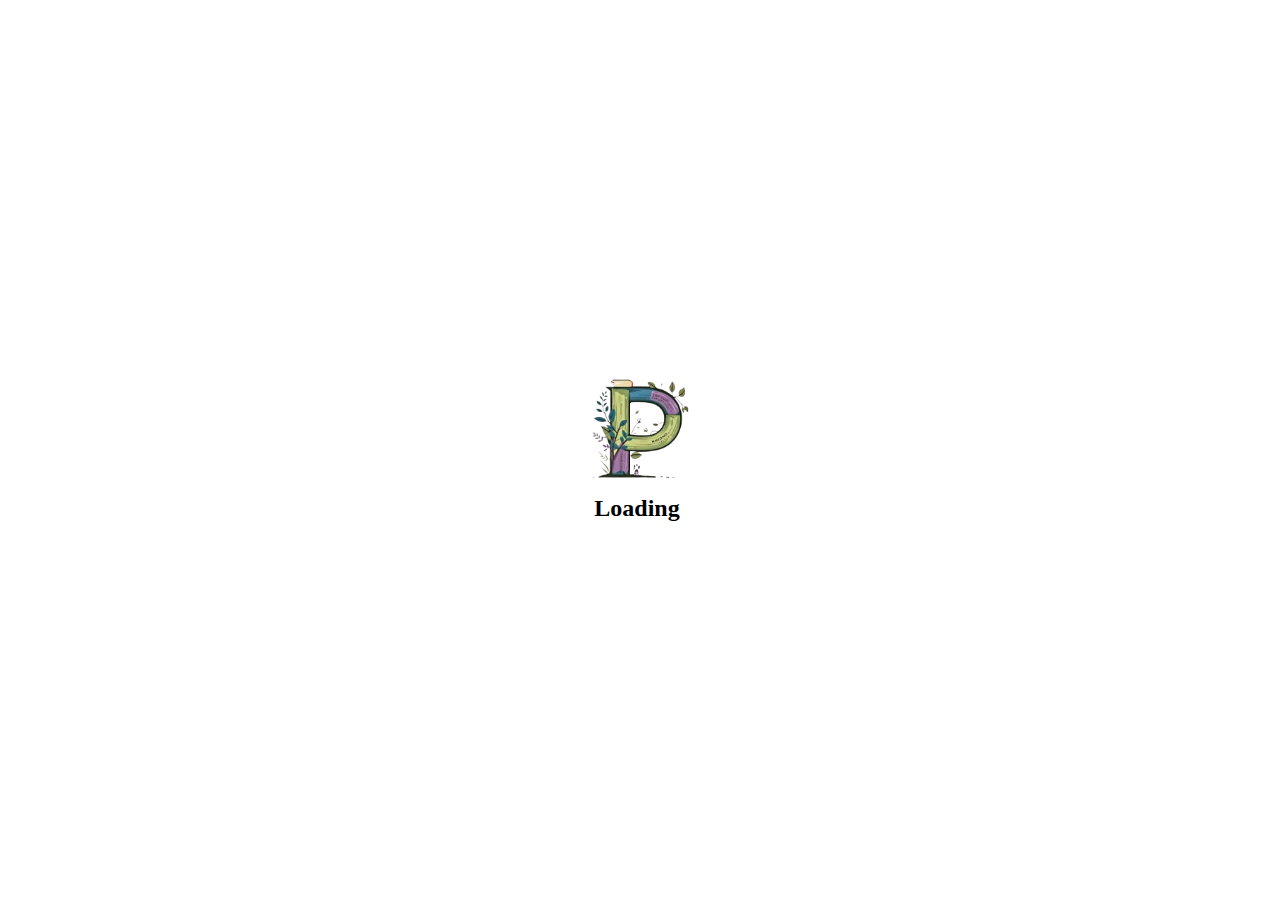
==== commit c7f9e937: "Merge pull request #2 from Angad-Deep/main" ====
--- a/Files/about.html
+++ b/Files/about.html
@@ -8,15 +8,15 @@
   
   <meta property="og:title" content="Volunteer with Team Prayas: Spread Light, Share Hope This Diwali">
   <meta property="og:description" content="Join our student-led nonprofit this Diwali to bring joy to underprivileged families. Be part of a meaningful donation campaign and make a difference!">
-  <meta property="og:image" content="https://angad-deep.github.io/prayas/Images/logo.jpeg">
-  <meta property="og:url" content="https://angad-deep.github.io/prayas/Files/prayas-home.html">
+  <meta property="og:image" content="https://prayaas-official.github.io/org/Images/logo.jpeg">
+  <meta property="og:url" content="https://prayaas-official.github.io/org/Files/about.html">
   <meta property="og:type" content="website">
   <meta property="og:site_name" content="Team Prayas">
   
   <meta name="twitter:card" content="summary_large_image">
   <meta name="twitter:title" content="Volunteer with Team Prayas: Spread Light, Share Hope This Diwali">
   <meta name="twitter:description" content="Join us to support underprivileged families this Diwali. Volunteer now for a rewarding experience with our student-led nonprofit.">
-  <meta name="twitter:image" content="https://angad-deep.github.io/prayas/Images/logo.jpeg">
+  <meta name="twitter:image" content="https://prayaas-official.github.io/org/Images/logo.jpeg">
 
   <title>Team Prayas | Spreading Light & Hope Through Volunteerism</title>
   <link rel="icon" type="image/x-icon" href="../Images/icon.png">
@@ -51,14 +51,17 @@
 </head>
 <body>
     <div class="header" id="header">
-      <a href="prayas-home.html"><img title="Team Prayas" id="header-img" src="../Images/header-logo.png" alt="Team Prayas" loading="lazy" style="color: transparent;"></a>
-      <a class="home" href="prayas-home.html">Home</a>
+      <a href="home.html"><img title="Team Prayas" id="header-img" src="../Images/header-logo.png" alt="Team Prayas" loading="lazy" style="color: transparent;"></a>
+      <a class="home" href="home.html">Home</a>
       <a class="about-pg" href="about.html">About</a>
       <a class="join-pg" href="join.html">Get Involved</a>
-      <a href="Donate.html"><button class="donate">Donate</button></a>
+      <a href="donate.html"><button class="donate">Donate</button></a>
     </div>
     <br><br><br>
-    <h1>About Us</h1>
+    <div class="loading-overlay" id="loadingOverlay"></div>
+    <div class="org-content">  
+      <h1>About Us</h1>
+    </div>
 <footer id="footer"></footer>
 <button id="back-to-top"><img src="../Images/up.png" alt="up"></button>
 <div id="mob-menu"></div> 
